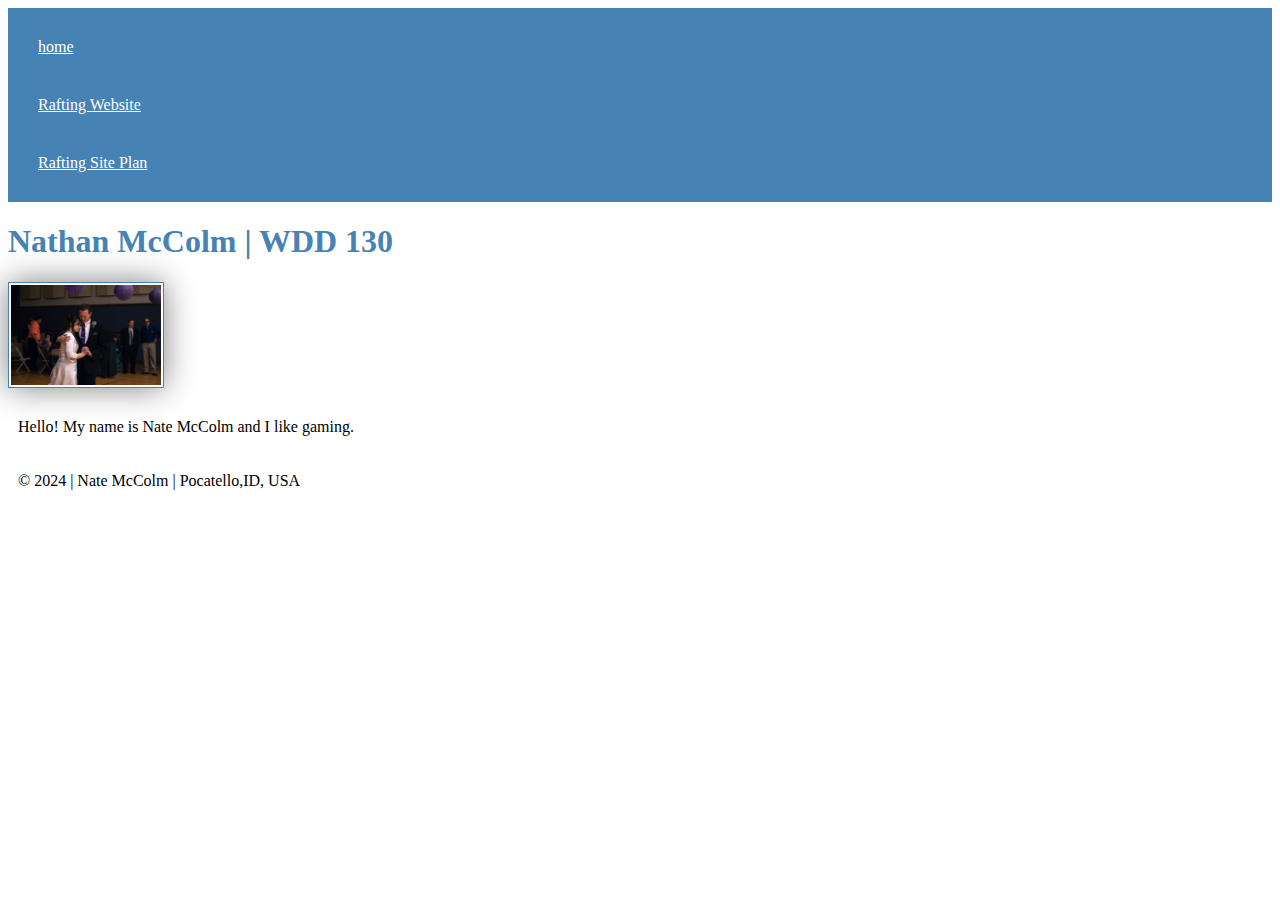
==== index.html @ cbe1d122 "CSS update" ====
<!DOCTYPE html>
<html lang="en-us">
    <head>
            <meta charset="utf-8">
            <meta name="viewport" content="width=device-width, initial-scale-1.0">
            <title> Nate McColm | WDD 130</title>
            <link rel="stylesheet" href="styles/styles.css"
   
     </head>
     <body>
        <header>
            <nav>
                <a href="#">home</a>
                <a href="wwr/">Rafting Website</a>
                <a href="wwr/site-plan-rafting.html">Rafting Site Plan</a>
            </nav>
          </header>
            <main>
                <h1> Nathan McColm | WDD 130</h1>
                <img src="images/profile.jpg" alt="Hello! My name is Nate McColm" width="200">
                <p>Hello! My name is Nate McColm and I like gaming.</p>
            </main>
            <footer>
                <p>&copy; 2024 | Nate McColm | Pocatello,ID, USA</p>
            </footer>
    </body>   
  </html>
---- styles/styles.css ----
nav{
    background-color: steelblue;
    padding: 10px;
}

nav a {
    color: white;
    display: block;
    padding: 20px;
}

h1  {
    color: steelblue
}

img{
    width: 150px;
    height: auto;
    border: 1px solid steelblue; 
    padding: 2px;
    box-shadow: 0 0 30px gray;

}

p {
    padding: 10px;
}
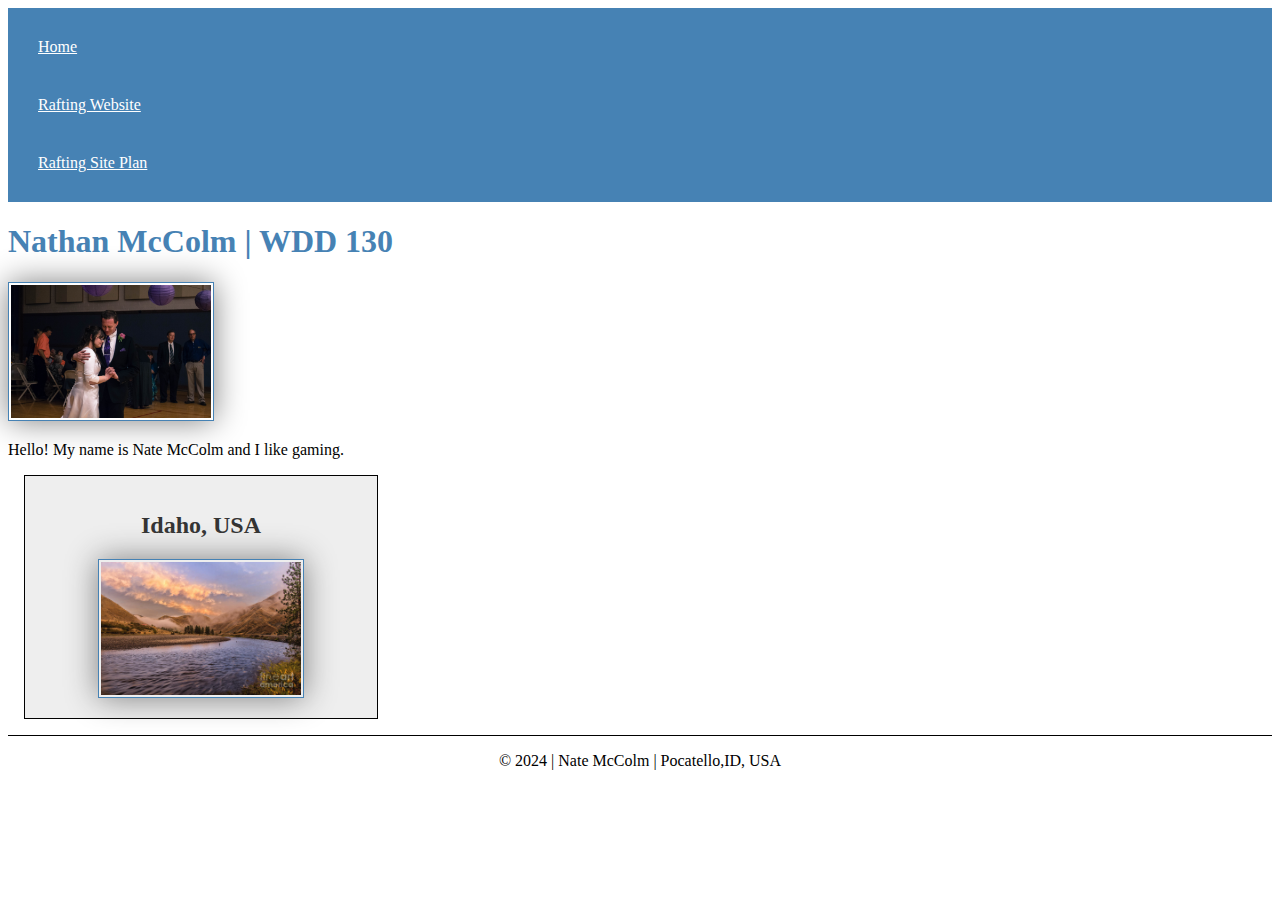
==== commit 449bcc30: "Full CSS updates" ====
--- a/index.html
+++ b/index.html
@@ -4,13 +4,15 @@
             <meta charset="utf-8">
             <meta name="viewport" content="width=device-width, initial-scale-1.0">
             <title> Nate McColm | WDD 130</title>
-            <link rel="stylesheet" href="styles/styles.css"
+            <meta name="description" content="I'm describing my home page by using key words like Nate McCOlm (my name), WDD 130 as the course and the page purpose being to display what I'm learning.">
+            <meta name="Author" content="Nate McColm"> 
+            <link rel="stylesheet" href="styles/styles.css">
    
      </head>
      <body>
         <header>
             <nav>
-                <a href="#">home</a>
+                <a href="#">Home</a>
                 <a href="wwr/">Rafting Website</a>
                 <a href="wwr/site-plan-rafting.html">Rafting Site Plan</a>
             </nav>
@@ -20,6 +22,10 @@
                 <img src="images/profile.jpg" alt="Hello! My name is Nate McColm" width="200">
                 <p>Hello! My name is Nate McColm and I like gaming.</p>
             </main>
+            <aside>
+                <h2>Idaho, USA</h2>
+                <img src="images/salmon-river-pic.jpg" alt="Sunrise on the Salmon River">
+            </aside>
             <footer>
                 <p>&copy; 2024 | Nate McColm | Pocatello,ID, USA</p>
             </footer>
--- a/styles/styles.css
+++ b/styles/styles.css
@@ -23,6 +23,34 @@
 }
 
 p {
-    padding: 10px;
+    padding: 0;
 }
 
+main {
+    max-width: 840px;
+}
+aside {
+    width: 20rem;
+    margin: 1rem;
+    border: 1px solid rgba(0,0,0,2);
+    padding: 1rem;
+    background-color: #eee;
+    color: #333;
+    text-align: center;
+}
+
+aside img {
+    width: 200px;
+    height: auto;
+}
+
+main img {
+    width: 200px;
+    height: auto;
+}
+
+footer{
+    margin-top: 15px;
+    border-top: 1px solid #000;
+    text-align: center;
+}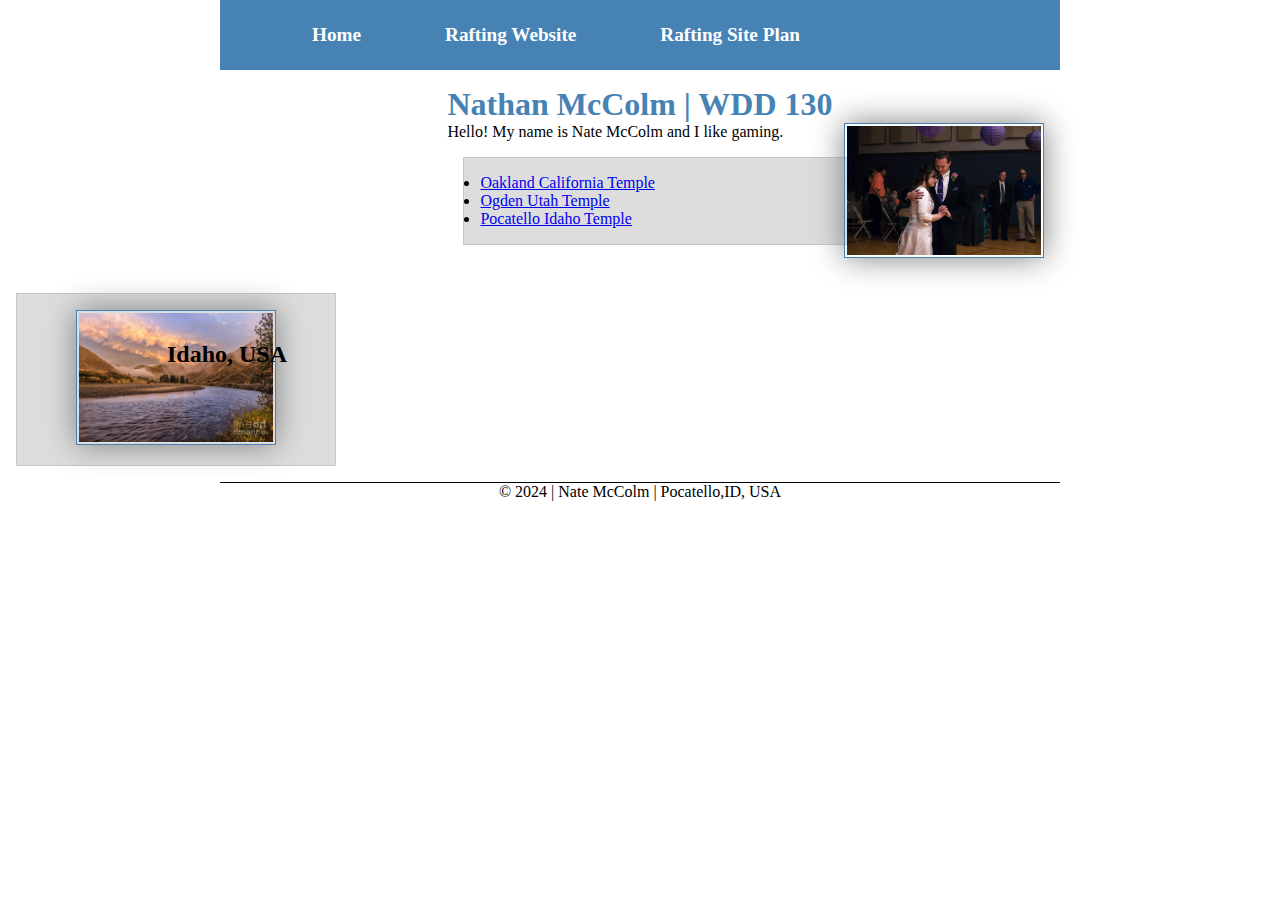
==== commit da167aab: "updated_for_weekly_assignment" ====
--- a/index.html
+++ b/index.html
@@ -4,10 +4,10 @@
             <meta charset="utf-8">
             <meta name="viewport" content="width=device-width, initial-scale-1.0">
             <title> Nate McColm | WDD 130</title>
-            <meta name="description" content="I'm describing my home page by using key words like Nate McCOlm (my name), WDD 130 as the course and the page purpose being to display what I'm learning.">
-            <meta name="Author" content="Nate McColm"> 
+            <meta name="description" content="I'm describing my home page by using key words like Nate McColm (my name), WDD 130 as the course and the page purpose being to display what I'm learning.">
+            <meta name="author" content="Nate McColm"> 
             <link rel="stylesheet" href="styles/styles.css">
-   
+            
      </head>
      <body>
         <header>
@@ -15,20 +15,28 @@
                 <a href="#">Home</a>
                 <a href="wwr/">Rafting Website</a>
                 <a href="wwr/site-plan-rafting.html">Rafting Site Plan</a>
+                <a href="www.linkedin.com/in/nathan-mccolm-6b612666"></a>
+                <a href="https://facebook.com"></a>
             </nav>
           </header>
-            <main>
+            <div class=grid><main>
                 <h1> Nathan McColm | WDD 130</h1>
                 <img src="images/profile.jpg" alt="Hello! My name is Nate McColm" width="200">
                 <p>Hello! My name is Nate McColm and I like gaming.</p>
-            </main>
-            <aside>
+                <ul class="box">
+                  <li><a href="https://www.churchofjesuschrist.org/temples/details/oakland-california-temple?lang=eng" target="_blank">Oakland California Temple</a></li>  
+                  <li><a href="https://www.churchofjesuschrist.org/temples/details/ogden-utah-temple?lang=eng" target="_blank">Ogden Utah Temple</a></li>
+                  <li><a href="https://www.churchofjesuschrist.org/temples/details/pocatello-idaho-temple?lang=eng" target="_blank">Pocatello Idaho Temple</a></li>
+                </ul>
+            </main></div>
+            <aside class="box">
                 <h2>Idaho, USA</h2>
-                <img src="images/salmon-river-pic.jpg" alt="Sunrise on the Salmon River">
+                <img src="images/salmon-river-pic.jpg" alt="Sunrise on the Salmon River.">
             </aside>
             <footer>
                 <p>&copy; 2024 | Nate McColm | Pocatello,ID, USA</p>
             </footer>
     </body>   
+    <!--Last Updated 3/14/24-->
   </html>
 
--- a/styles/styles.css
+++ b/styles/styles.css
@@ -1,16 +1,34 @@
+*{
+    margin: 0;
+    padding: 0;
+    box-sizing:border-box;
+}
+
 nav{
     background-color: steelblue;
-    padding: 10px;
+    padding: 1rem;
+    display: flex;
+    justify-content: space-evenly;
+    align-items: center;
+}
+
+header, .grid, footer {
+    margin: 0 auto;
+    max-width: 840px;
 }
 
 nav a {
-    color: white;
+    color: #fff;
     display: block;
-    padding: 20px;
+    padding: 0.5rem;
+    text-decoration: none;
+    font-size: 1.2rem;
+    font-weight: 700;
 }
 
 h1  {
-    color: steelblue
+    color: steelblue;
+    bottom: 1px;
 }
 
 img{
@@ -28,15 +46,17 @@
 
 main {
     max-width: 840px;
+    grid-column: 2/3;
+    margin: 1rem;
 }
+
 aside {
     width: 20rem;
-    margin: 1rem;
-    border: 1px solid rgba(0,0,0,2);
-    padding: 1rem;
-    background-color: #eee;
-    color: #333;
     text-align: center;
+    position: relative;
+    grid-column: 1/2;
+    grid-row: 1/2;
+
 }
 
 aside img {
@@ -47,10 +67,32 @@
 main img {
     width: 200px;
     height: auto;
+    float: right;
+}
+
+aside h2 {
+    position: absolute;
+    top:  47px;
+    left: 150px;
 }
 
 footer{
     margin-top: 15px;
     border-top: 1px solid #000;
     text-align: center;
+}
+
+/* Class Selectors */
+
+.box{
+    margin: 1rem;
+    border: 1px solid rgba(0,0,0,.1);
+    padding: 1rem;
+    background-color: #ddd;
+    color: #000;
+}
+
+.grid {
+    display: grid;
+    align-items: center;
 }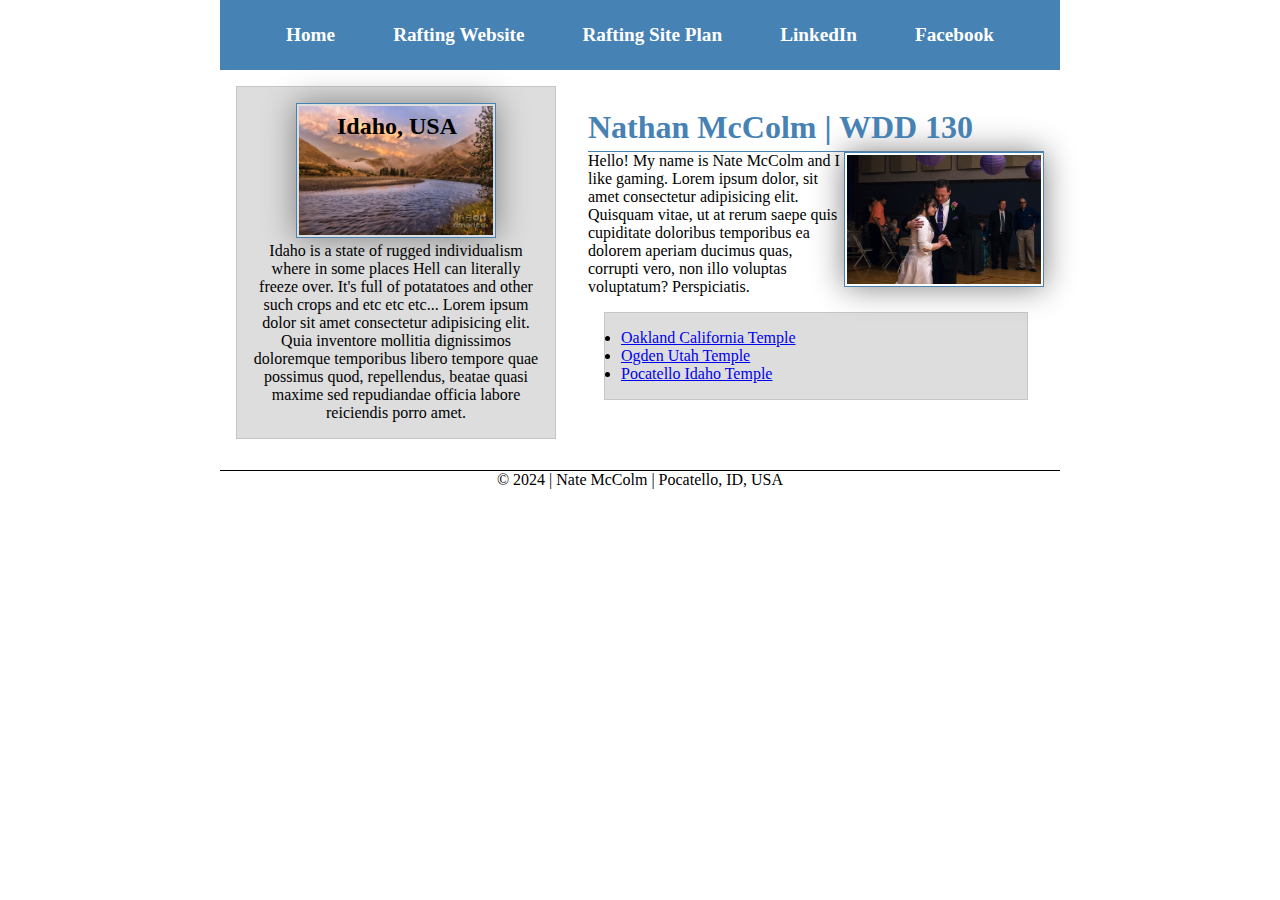
==== commit 89a35bd7: "changes" ====
--- a/index.html
+++ b/index.html
@@ -15,26 +15,27 @@
                 <a href="#">Home</a>
                 <a href="wwr/">Rafting Website</a>
                 <a href="wwr/site-plan-rafting.html">Rafting Site Plan</a>
-                <a href="www.linkedin.com/in/nathan-mccolm-6b612666"></a>
-                <a href="https://facebook.com"></a>
+                <a href="www.linkedin.com/in/nathan-mccolm-6b612666">LinkedIn</a>
+                <a href="https://facebook.com">Facebook</a>
             </nav>
           </header>
-            <div class=grid><main>
+            <div class="grid"><main>
                 <h1> Nathan McColm | WDD 130</h1>
                 <img src="images/profile.jpg" alt="Hello! My name is Nate McColm" width="200">
-                <p>Hello! My name is Nate McColm and I like gaming.</p>
+                <p>Hello! My name is Nate McColm and I like gaming. Lorem ipsum dolor, sit amet consectetur adipisicing elit. Quisquam vitae, ut at rerum saepe quis cupiditate doloribus temporibus ea dolorem aperiam ducimus quas, corrupti vero, non illo voluptas voluptatum? Perspiciatis.</p>
                 <ul class="box">
                   <li><a href="https://www.churchofjesuschrist.org/temples/details/oakland-california-temple?lang=eng" target="_blank">Oakland California Temple</a></li>  
                   <li><a href="https://www.churchofjesuschrist.org/temples/details/ogden-utah-temple?lang=eng" target="_blank">Ogden Utah Temple</a></li>
                   <li><a href="https://www.churchofjesuschrist.org/temples/details/pocatello-idaho-temple?lang=eng" target="_blank">Pocatello Idaho Temple</a></li>
                 </ul>
-            </main></div>
+            </main>
             <aside class="box">
                 <h2>Idaho, USA</h2>
                 <img src="images/salmon-river-pic.jpg" alt="Sunrise on the Salmon River.">
-            </aside>
+                <p>Idaho is a state of rugged individualism where in some places Hell can literally freeze over. It's full of potatatoes and other such crops and etc etc etc... Lorem ipsum dolor sit amet consectetur adipisicing elit. Quia inventore mollitia dignissimos doloremque temporibus libero tempore quae possimus quod, repellendus, beatae quasi maxime sed repudiandae officia labore reiciendis porro amet.</p>
+            </aside></div>
             <footer>
-                <p>&copy; 2024 | Nate McColm | Pocatello,ID, USA</p>
+                <p>&copy; 2024 | Nate McColm | Pocatello, ID, USA</p>
             </footer>
     </body>   
     <!--Last Updated 3/14/24-->
--- a/styles/styles.css
+++ b/styles/styles.css
@@ -13,8 +13,8 @@
 }
 
 header, .grid, footer {
+    max-width: 840px;
     margin: 0 auto;
-    max-width: 840px;
 }
 
 nav a {
@@ -28,7 +28,10 @@
 
 h1  {
     color: steelblue;
-    bottom: 1px;
+    border-bottom: 1px;
+    border-color: steelblue;
+    border-bottom-style: solid;
+    padding-bottom: 5px;
 }
 
 img{
@@ -45,7 +48,6 @@
 }
 
 main {
-    max-width: 840px;
     grid-column: 2/3;
     margin: 1rem;
 }
@@ -72,8 +74,8 @@
 
 aside h2 {
     position: absolute;
-    top:  47px;
-    left: 150px;
+    top:  26px;
+    left: 100px;
 }
 
 footer{
